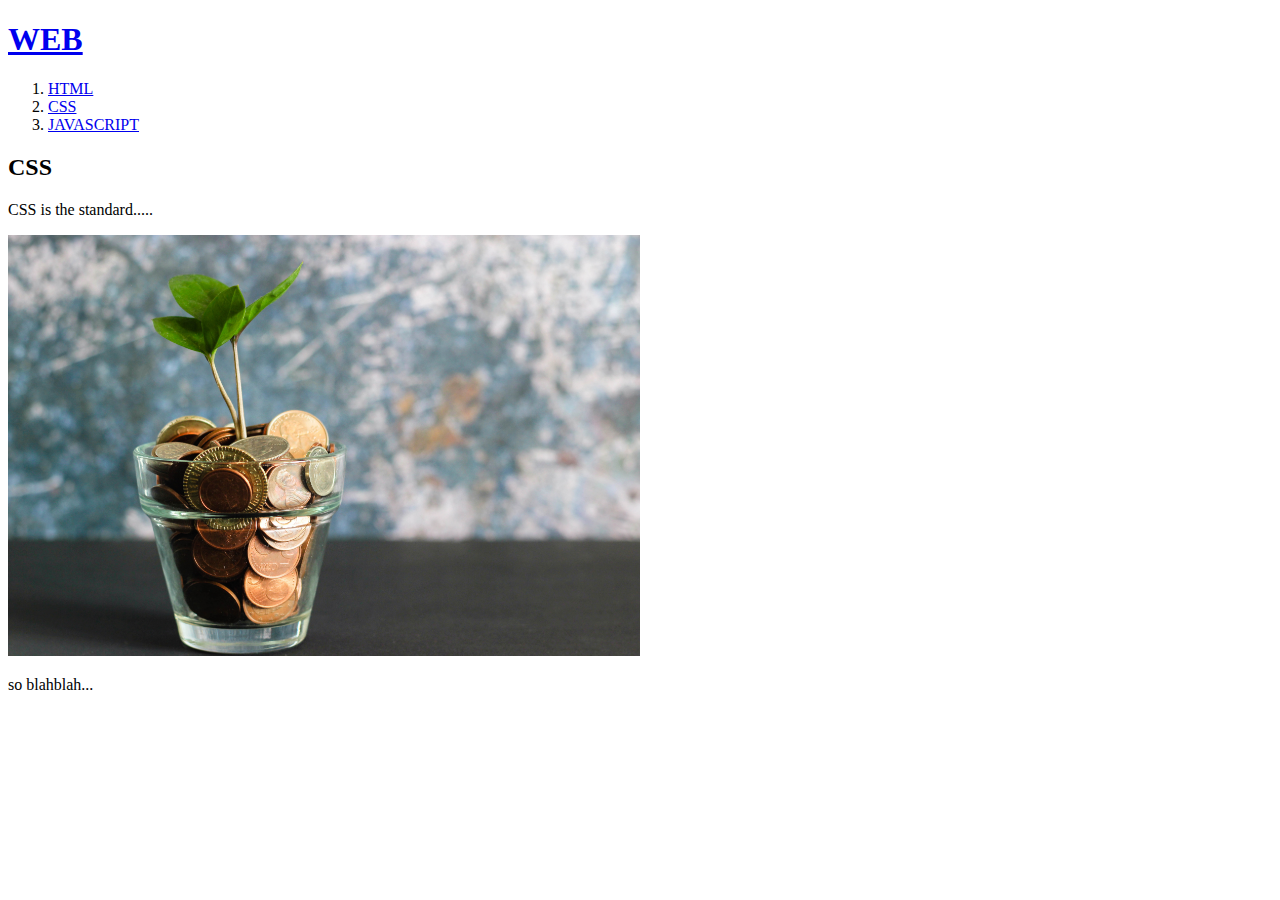
==== 2.html @ 833f3306 "html practice" ====
<!doctype html>
<html>
    <head>
        <title>WEB1-HTML</title>
    </head>
    <body>
        <h1><a href="index.html">WEB</a></h1>
        <ol>
            <li><a href="1.html">HTML</a></li>
            <li><a href="2.html">CSS</a></li>
            <li><a href="3.html">JAVASCRIPT</a></li>
        </ol>
        <h2>CSS</h2>
        <p>CSS is the standard.....</p>
        <img src="money.jpg" width = "50%">
        <p>so blahblah...</p>
    </body>
</html>
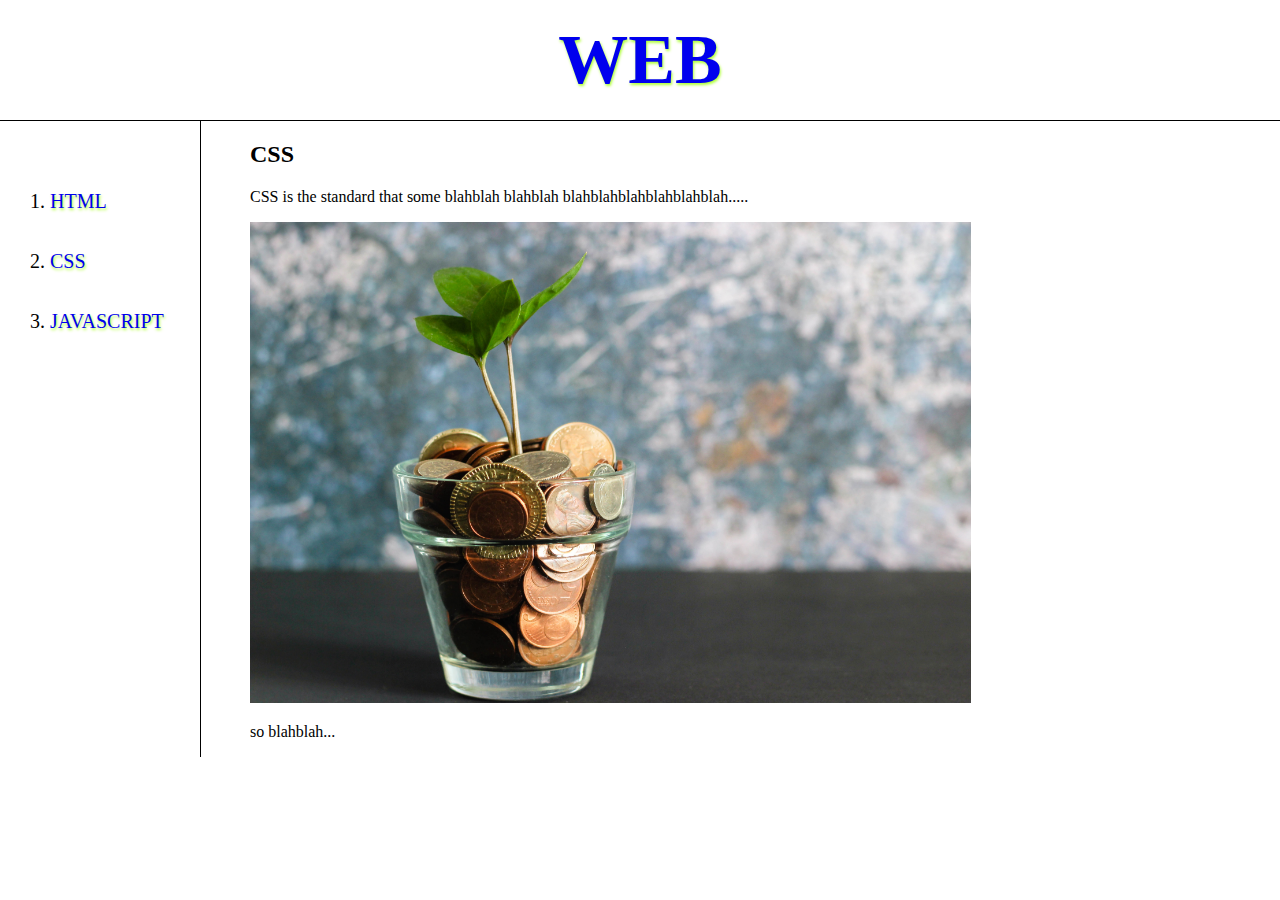
==== commit 57219a3e: "Add files via upload" ====
--- a/2.html
+++ b/2.html
@@ -2,17 +2,49 @@
 <html>
     <head>
         <title>WEB1-HTML</title>
+        <style>
+            body{
+                margin:0;
+            }
+            h1{
+                font-size:70px;
+                text-align:center;
+                border-bottom:solid black 1px;
+                margin:0;
+                padding:20px;
+            }
+            ol{
+                border-right:black solid 1px;
+                width:100px;
+                line-height:60px;
+                font-size:20px;
+                margin:0;
+                padding:50px;
+            }
+            a{
+                text-decoration:none;
+                text-shadow:greenyellow 1px 2px 3px;
+            }
+            .article{
+                display:grid;
+                grid-template-columns:250px 1fr;
+            }
+        </style>
     </head>
     <body>
         <h1><a href="index.html">WEB</a></h1>
-        <ol>
-            <li><a href="1.html">HTML</a></li>
-            <li><a href="2.html">CSS</a></li>
-            <li><a href="3.html">JAVASCRIPT</a></li>
-        </ol>
-        <h2>CSS</h2>
-        <p>CSS is the standard.....</p>
-        <img src="money.jpg" width = "50%">
-        <p>so blahblah...</p>
+        <div class="article">
+            <ol>
+                <li><a href="1.html">HTML</a></li>
+                <li><a href="2.html">CSS</a></li>
+                <li><a href="3.html">JAVASCRIPT</a></li>
+            </ol>
+            <div>
+                <h2>CSS</h2>
+                <p>CSS is the standard that some blahblah blahblah blahblahblahblahblahblah.....</p>
+                <img src="money.jpg" width = "70%">
+                <p>so blahblah...</p>
+            </div>
+        </div>
     </body>
 </html>